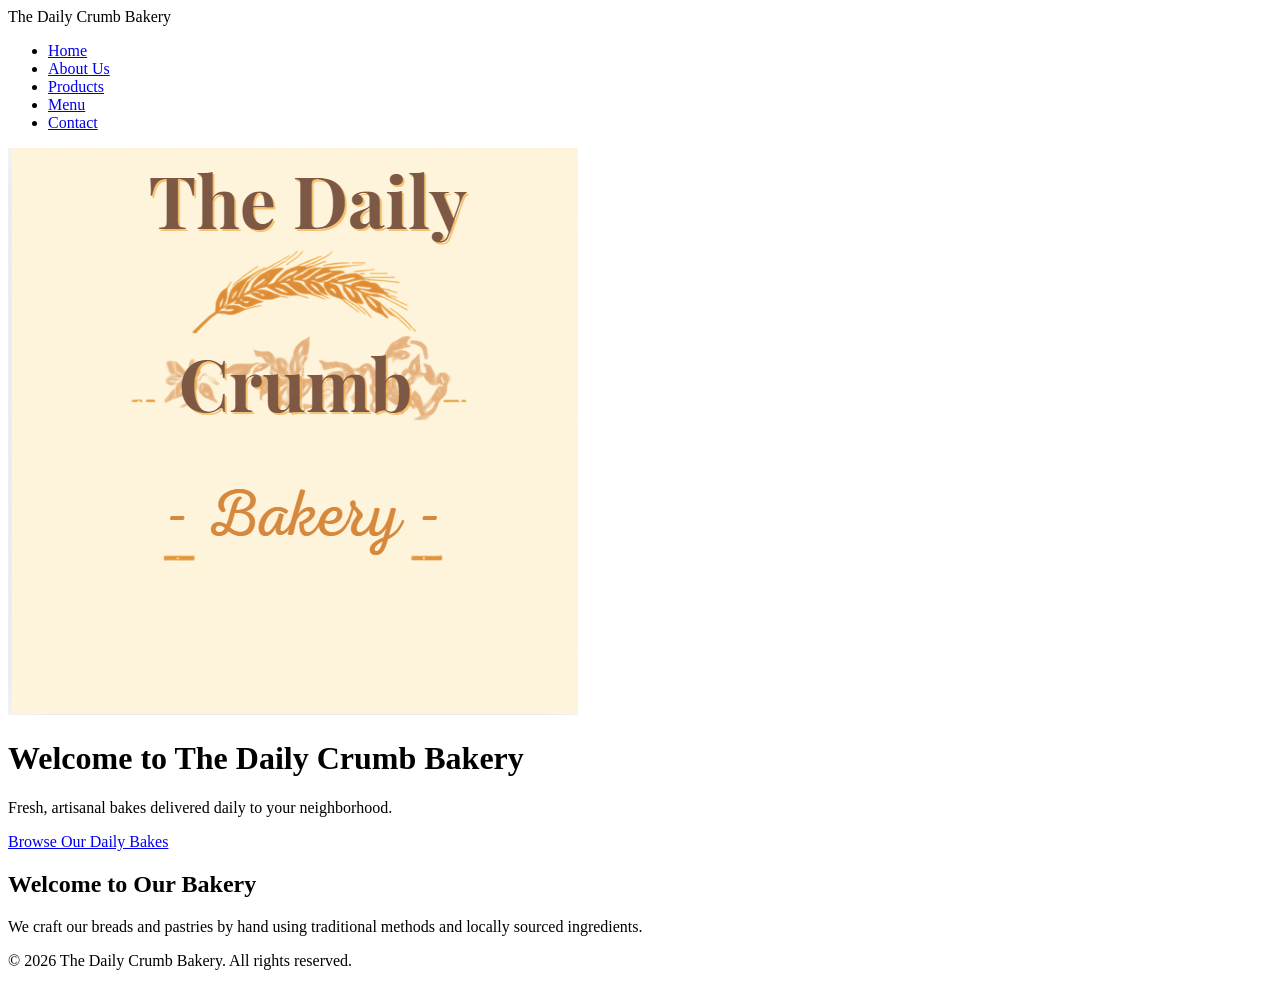
==== index.html @ 9fc3e334 "Add files via upload" ====
<!DOCTYPE html>
<html lang="en">
<head>
    <meta charset="UTF-8">
    <meta name="viewport" content="width=device-width, initial-scale=1.0">
    <title>The Daily Crumb Bakery | Artisanal Bakes</title>
    </head>
<body>

    <!--- Navigation Bar --->
    <nav class="navbar">
        <div class="nav-logo">The Daily Crumb Bakery</div>
        <ul>
            <li><a href="index.html" class="active">Home</a></li>
            <li><a href="about.html">About Us</a></li>
            <li><a href="products.html">Products</a></li>
            <li><a href="menu.html">Menu</a></li>
            <li><a href="contact.html">Contact</a></li>
        </ul>
    </nav>


    <!-- Image Banner -->
    <div class="image-banner">
        <img src="images/logo.png" alt="The Daily Crumb Bakery">
    </div>

    <!--- Hero Section --->
    <header class="hero-section">
        <div class="hero-content">
        <h1>Welcome to The Daily Crumb Bakery</h1>
        <p>Fresh, artisanal bakes delivered daily to your neighborhood.</p>
        <a href="products.html" class="btn">Browse Our Daily Bakes</a>
        </div>
    </header>

    <!--- Main Content Area--->
    <main>
        <section class="main-content">
            <section class="welcome-intro">
                <h2>Welcome to Our Bakery</h2>
                <p>We craft our breads and pastries by hand using traditional methods and locally sourced ingredients.</p>
            </section>
        </section>
    </main>

    <!--- Footer --->
    <footer class="footer">
        <p>&copy; 2026 The Daily Crumb Bakery. All rights reserved.</p>
    </footer>

</body>
</html>
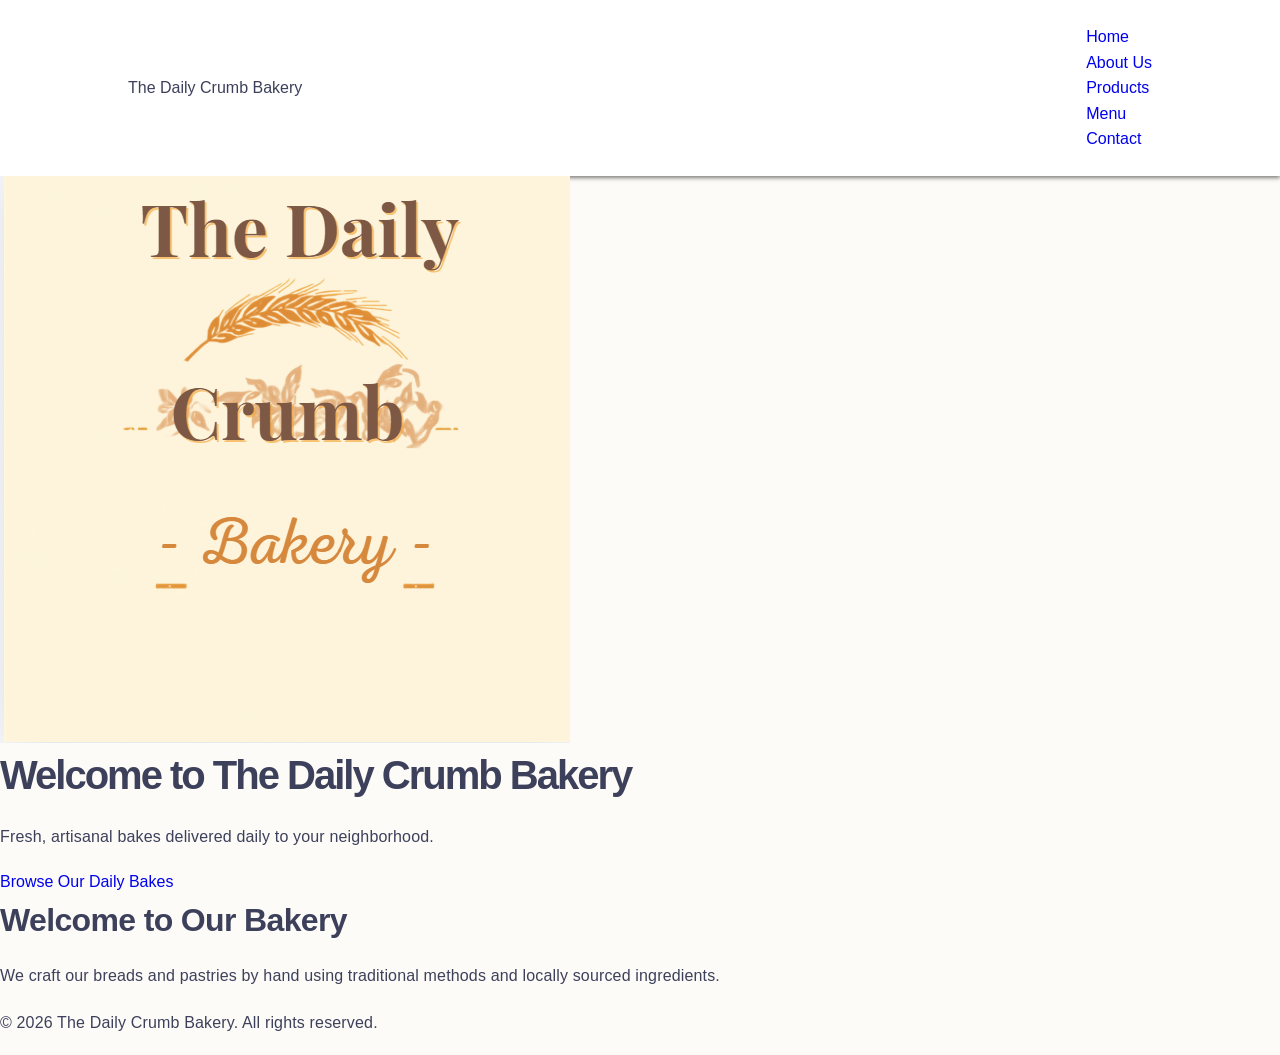
==== commit 9d05cfb4: "Feat: Complete responsive menu grids, style linking adjustments, and final project documentation" ====
--- a/index.html
+++ b/index.html
@@ -1,53 +1,54 @@
-<!DOCTYPE html>
-<html lang="en">
-<head>
-    <meta charset="UTF-8">
-    <meta name="viewport" content="width=device-width, initial-scale=1.0">
-    <title>The Daily Crumb Bakery | Artisanal Bakes</title>
-    </head>
-<body>
-
-    <!--- Navigation Bar --->
-    <nav class="navbar">
-        <div class="nav-logo">The Daily Crumb Bakery</div>
-        <ul>
-            <li><a href="index.html" class="active">Home</a></li>
-            <li><a href="about.html">About Us</a></li>
-            <li><a href="products.html">Products</a></li>
-            <li><a href="menu.html">Menu</a></li>
-            <li><a href="contact.html">Contact</a></li>
-        </ul>
-    </nav>
-
-
-    <!-- Image Banner -->
-    <div class="image-banner">
-        <img src="images/logo.png" alt="The Daily Crumb Bakery">
-    </div>
-
-    <!--- Hero Section --->
-    <header class="hero-section">
-        <div class="hero-content">
-        <h1>Welcome to The Daily Crumb Bakery</h1>
-        <p>Fresh, artisanal bakes delivered daily to your neighborhood.</p>
-        <a href="products.html" class="btn">Browse Our Daily Bakes</a>
-        </div>
-    </header>
-
-    <!--- Main Content Area--->
-    <main>
-        <section class="main-content">
-            <section class="welcome-intro">
-                <h2>Welcome to Our Bakery</h2>
-                <p>We craft our breads and pastries by hand using traditional methods and locally sourced ingredients.</p>
-            </section>
-        </section>
-    </main>
-
-    <!--- Footer --->
-    <footer class="footer">
-        <p>&copy; 2026 The Daily Crumb Bakery. All rights reserved.</p>
-    </footer>
-
-</body>
+<!DOCTYPE html>
+<html lang="en">
+<head>
+    <link rel="stylesheet" href="css/styles.css">
+    <meta charset="UTF-8">
+    <meta name="viewport" content="width=device-width, initial-scale=1.0">
+    <title>The Daily Crumb Bakery | Artisanal Bakes</title>
+    </head>
+<body>
+
+    <!--- Navigation Bar --->
+    <nav class="navbar">
+        <div class="nav-logo">The Daily Crumb Bakery</div>
+        <ul>
+            <li><a href="index.html" class="active">Home</a></li>
+            <li><a href="about.html">About Us</a></li>
+            <li><a href="products.html">Products</a></li>
+            <li><a href="menu.html">Menu</a></li>
+            <li><a href="contact.html">Contact</a></li>
+        </ul>
+    </nav>
+
+
+    <!-- Image Banner -->
+    <div class="image-banner">
+        <img src="images/logo.png" alt="The Daily Crumb Bakery">
+    </div>
+
+    <!--- Hero Section --->
+    <header class="hero-section">
+        <div class="hero-content">
+        <h1>Welcome to The Daily Crumb Bakery</h1>
+        <p>Fresh, artisanal bakes delivered daily to your neighborhood.</p>
+        <a href="products.html" class="btn">Browse Our Daily Bakes</a>
+        </div>
+    </header>
+
+    <!--- Main Content Area--->
+    <main>
+        <section class="main-content">
+            <section class="welcome-intro">
+                <h2>Welcome to Our Bakery</h2>
+                <p>We craft our breads and pastries by hand using traditional methods and locally sourced ingredients.</p>
+            </section>
+        </section>
+    </main>
+
+    <!--- Footer --->
+    <footer class="footer">
+        <p>&copy; 2026 The Daily Crumb Bakery. All rights reserved.</p>
+    </footer>
+
+</body>
 </html>
--- a/css/styles.css
+++ b/css/styles.css
@@ -0,0 +1,211 @@
+*, *::before, *::after {
+    margin: 0;
+    padding: 0;
+    box-sizing: border-box;
+}
+
+html{
+    scroll-behavior: smooth;
+}
+
+body{
+    line-height: 1.6;
+    -webkit-font-smoothing: antialiased;
+}
+
+img{
+    max-width: 100%;
+    height: auto;
+    display: block;
+}
+
+ul, ol{
+    list-style: none;
+}
+
+a{
+    text-decoration: none;
+}
+
+:root{
+    --primary-color: #d4a373;
+    --secondary-color: #f4f1de;
+    --dark-color: #3d405b;
+    --light-color: #fdfbf7;
+    --accent-color: #e07a5f;
+
+    --font-main: 'Aptos', 'Segoe UI', Roboto, Helvetica, Arial, sans-serif;
+    --base-font-size: 16px;
+}
+
+body{
+    font-family: var(--font-main);
+    font-size: var(--base-font-size);
+    color: var(--dark-color);
+    background-color: var(--light-color);
+}
+
+h1{ font-size: 2.5rem; font-weight: 700; letter-spacing: -0.05em; color: var(--dark-color); margin-bottom: 1rem; }
+h2{ font-size: 2rem; font-weight: 600; letter-spacing: -0.02em; color: var(--dark-color); margin-bottom: 1rem; }
+h3{ font-size: 1.5rem; font-weight: 600; color: var(--primary-color); margin-bottom: 1rem; }
+p{ font-size: 1rem; line-height: 1.7; letter-spacing: 0.01em; margin-bottom: 1.2rem; }
+
+.hero-btn, .submit-btn, .menu-btn{
+    display: inline-block;
+    background-color: var(--primary-color);
+    color: #ffffff;
+    padding: 0.75rem 1.5rem;
+    font-weight: 600;
+    border: 2px solid transparent;
+    border-radius: 4px;
+    box-shadow: 0 4px 6px rgba(0, 0, 0, 0.1);
+    transition: all 0.3s ease;
+    cursor: pointer;
+}
+
+.hero-btn:hover, .submit-btn:hover, .menu-btn:hover{
+    background-color: var(--accent-color);
+    box-shadow: 0 6px 12px rgba(0, 0, 0, 0.15);
+    transform: translateY(-2px);
+}
+
+.hero-btn:active, .submit-btn:active, .menu-btn:active{
+    transform: translateY(0);
+    box-shadow: 0 2px 4px rgba(0, 0, 0, 0.1);
+}
+
+input:focus, textarea:focus{
+    outline: none;
+    border-color: var(--primary-color);
+    box-shadow: 0 0 0 3px rgba(212, 163, 115, 0.3);    
+}
+
+.navbar{
+    display: flex;
+    justify-content: space-between;
+    align-items: center;
+    padding: 1.5rem 10%;
+    background-color: #ffffff;
+    box-shadow: 0 2px 4px rgba(0, 0, 0, 0.5);
+}
+
+.nav-links{
+    display: flex;
+    gap: 2rem;
+}
+
+.nav-links a.active{
+    color: var(--primary-color);
+    border-bottom: 2px solid var(--primary-color);
+}
+
+.products-grid, .locations-grid, .values-grid{
+    display: grid;
+    grid-template-columns: repeat(3, 1fr);
+    gap: 2rem;
+    padding: 3rem 10%;
+}
+
+.product-card, .location-card, .value-card{
+    background-color: #ffffff;
+    padding: 1.5rem;
+    border: 1px solid rgba(0, 0, 0, 0.05);
+    border-radius: 8px;
+    box-shadow: 0 4px 6px rgba(0, 0, 0, 0.05);
+    border-radius: 8px;
+    box-shadow: rgba(0, 0, 0, 0.02);
+}
+
+.menu-image{
+    display: flex;
+    justify-content: center;
+    margin: 20px 0;
+}
+
+.menu-intro{
+    text-align: center;
+    padding: 2rem 10% 0 10%;
+}
+
+.menu-categories{
+    display: grid;
+    grid-template-columns: repeat(3, 1fr);
+    gap: 2rem;
+    padding: 2rem 10%;
+}
+
+.menu-categories > section, .menu-categories > div{
+    background-color: #ffffff;
+    padding: 1.5rem;
+    border: 1px solid rgba(0, 0, 0, 0.05);
+    border-radius: 8px;
+    box-shadow: 0 4px 6px rgba(0, 0, 0, 0.05);
+}
+
+.menu-card{
+    background-color: #ffffff;
+    padding: 1.5rem;
+    border: 1px solid rgba(0, 0, 0, 0.05);
+    border-radius: 8px;
+    box-shadow: 0 4px 6px rgba(0, 0, 0, 0.05);
+}
+
+.menu-list{
+    padding: 0.5rem 0;
+    margin-top: 1rem;
+}
+
+.menu-list li{
+    display: flex;
+    justify-content: space-between;
+    align-items: center;
+    padding: 0.75rem 0;
+    border-bottom: 1px dashed #e0e0e0;
+}
+
+.menu-list li:last-child{
+    border-bottom: none;
+}
+
+.item-name{
+    font-weight: 500;
+    color: var(--dark-color);
+}
+
+.item-price{
+    font-weight: 700;
+    color: var(--primary-color);
+}
+    
+
+@media (max-width: 992px){
+    body{ font-size: 0.95rem;}
+    .navbar{ padding: 1.2rem 5%;}
+
+    .products-grid, .locations-grid, .values-grid{
+        grid-template-columns: repeat(2, 1fr);
+        padding: 2rem 5%;
+    }
+}
+
+@media (max-width: 576px){
+    .navbar{
+        flex-direction: column;
+        gap: 1rem;
+    }
+
+    .nav-links{
+        flex-direction: column;
+        align-items: center;
+        gap: 1rem;
+        width: 100%;
+    }
+
+    .products-grid, .locations-grid, .values-grid{
+        grid-template-columns: 1fr;
+        padding: 1.5rem 5%;
+    }
+
+    h1{ font-size: 2rem;}
+    h2{ font-size: 1.6rem;}
+}
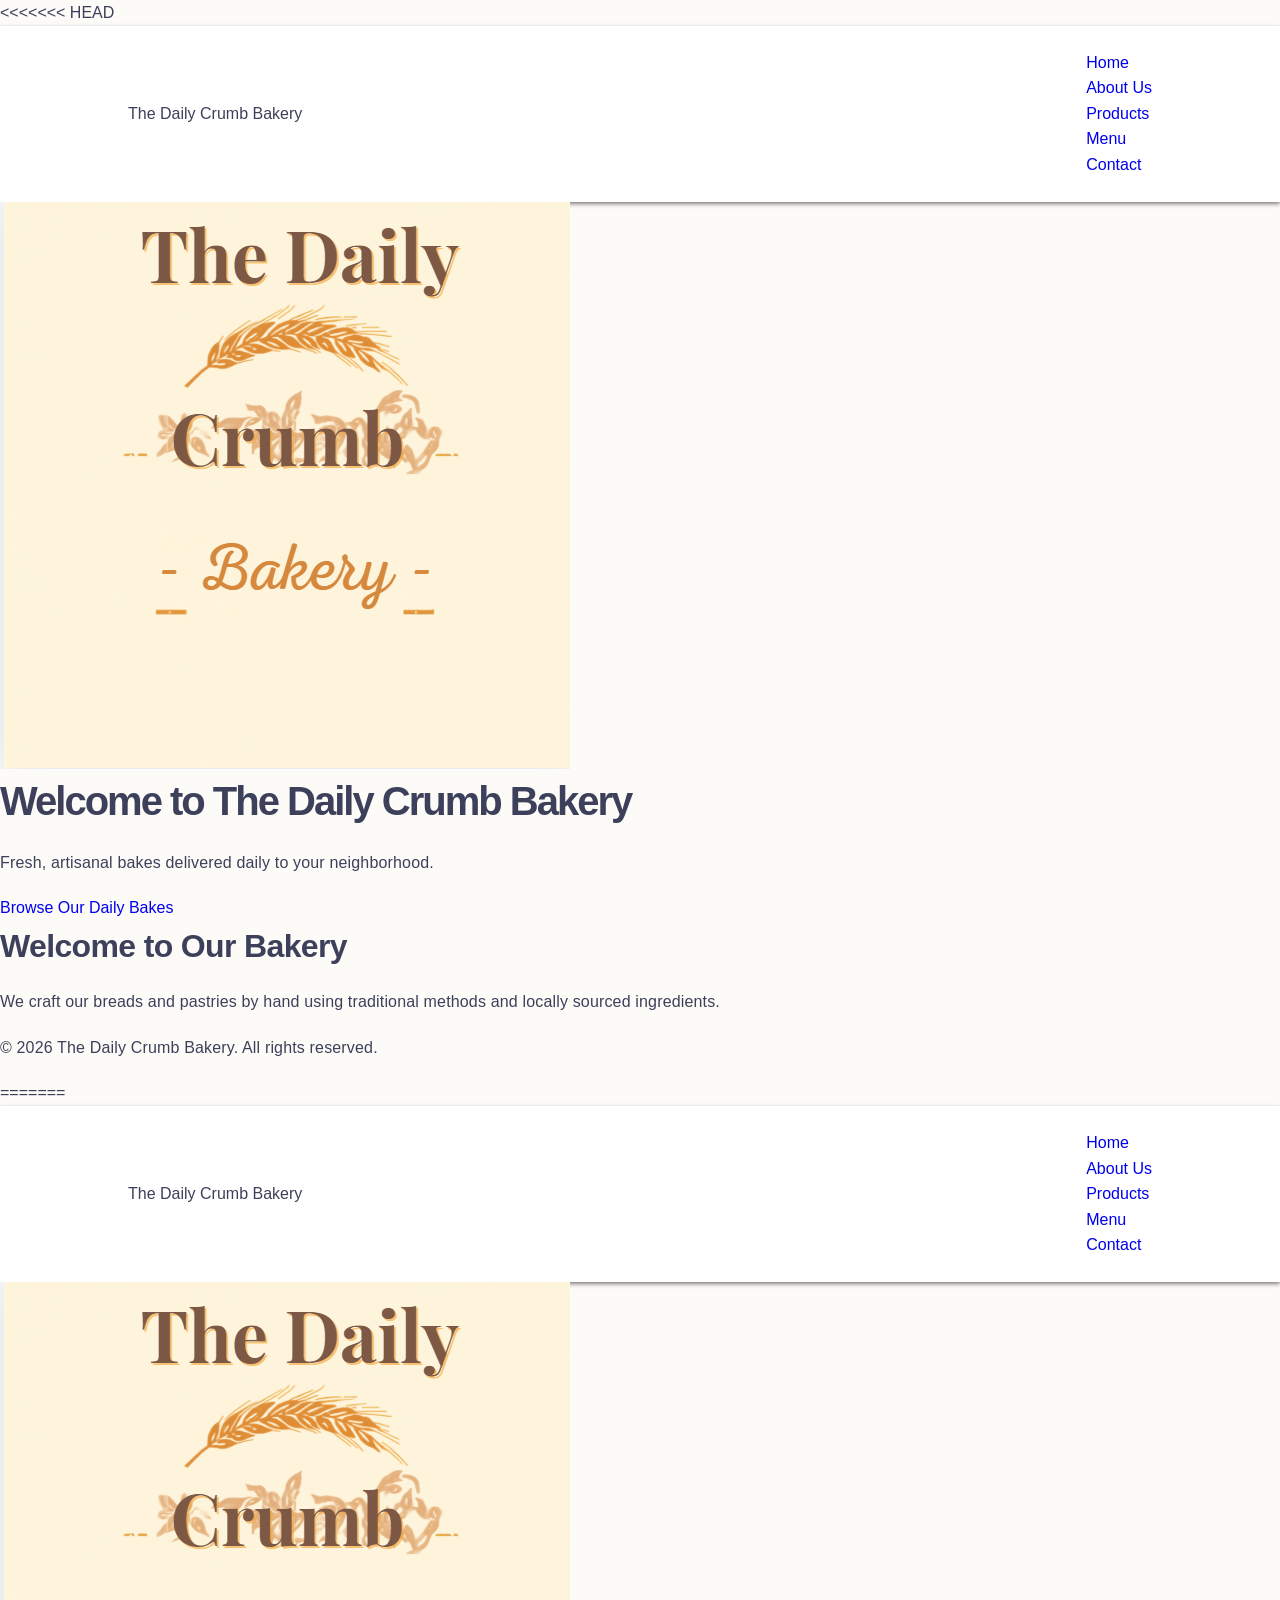
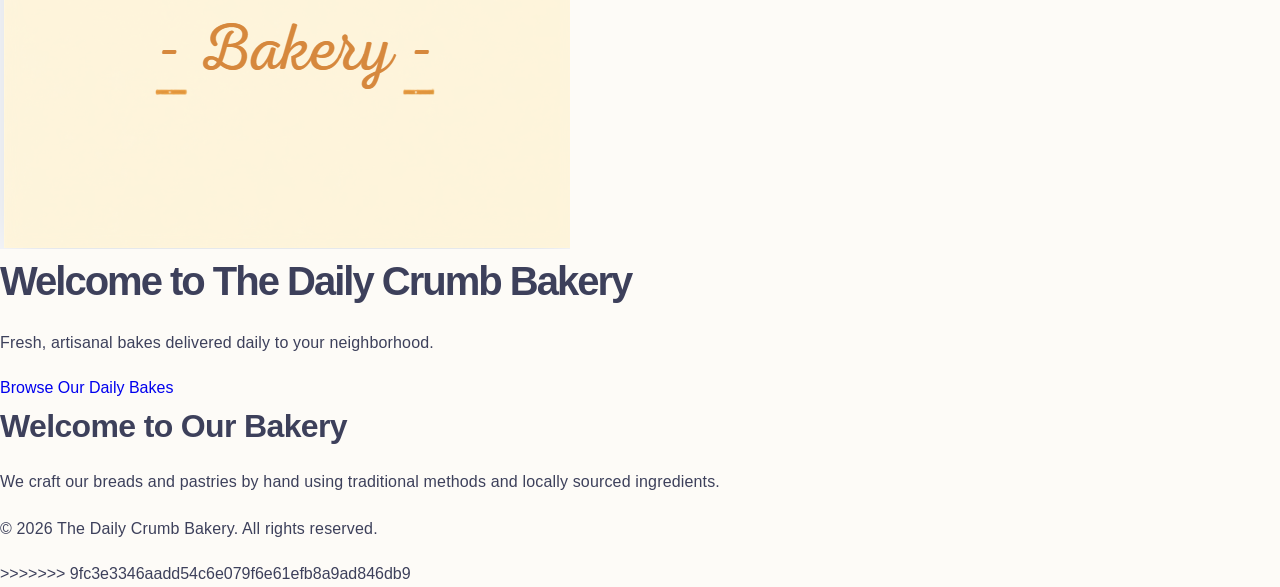
==== commit 65eec122: "Docs: Complete Part 2 README framework update" ====
--- a/index.html
+++ b/index.html
@@ -1,3 +1,4 @@
+<<<<<<< HEAD
 <!DOCTYPE html>
 <html lang="en">
 <head>
@@ -51,4 +52,58 @@
     </footer>
 
 </body>
+=======
+<!DOCTYPE html>
+<html lang="en">
+<head>
+    <meta charset="UTF-8">
+    <meta name="viewport" content="width=device-width, initial-scale=1.0">
+    <title>The Daily Crumb Bakery | Artisanal Bakes</title>
+    </head>
+<body>
+
+    <!--- Navigation Bar --->
+    <nav class="navbar">
+        <div class="nav-logo">The Daily Crumb Bakery</div>
+        <ul>
+            <li><a href="index.html" class="active">Home</a></li>
+            <li><a href="about.html">About Us</a></li>
+            <li><a href="products.html">Products</a></li>
+            <li><a href="menu.html">Menu</a></li>
+            <li><a href="contact.html">Contact</a></li>
+        </ul>
+    </nav>
+
+
+    <!-- Image Banner -->
+    <div class="image-banner">
+        <img src="images/logo.png" alt="The Daily Crumb Bakery">
+    </div>
+
+    <!--- Hero Section --->
+    <header class="hero-section">
+        <div class="hero-content">
+        <h1>Welcome to The Daily Crumb Bakery</h1>
+        <p>Fresh, artisanal bakes delivered daily to your neighborhood.</p>
+        <a href="products.html" class="btn">Browse Our Daily Bakes</a>
+        </div>
+    </header>
+
+    <!--- Main Content Area--->
+    <main>
+        <section class="main-content">
+            <section class="welcome-intro">
+                <h2>Welcome to Our Bakery</h2>
+                <p>We craft our breads and pastries by hand using traditional methods and locally sourced ingredients.</p>
+            </section>
+        </section>
+    </main>
+
+    <!--- Footer --->
+    <footer class="footer">
+        <p>&copy; 2026 The Daily Crumb Bakery. All rights reserved.</p>
+    </footer>
+
+</body>
+>>>>>>> 9fc3e3346aadd54c6e079f6e61efb8a9ad846db9
 </html>
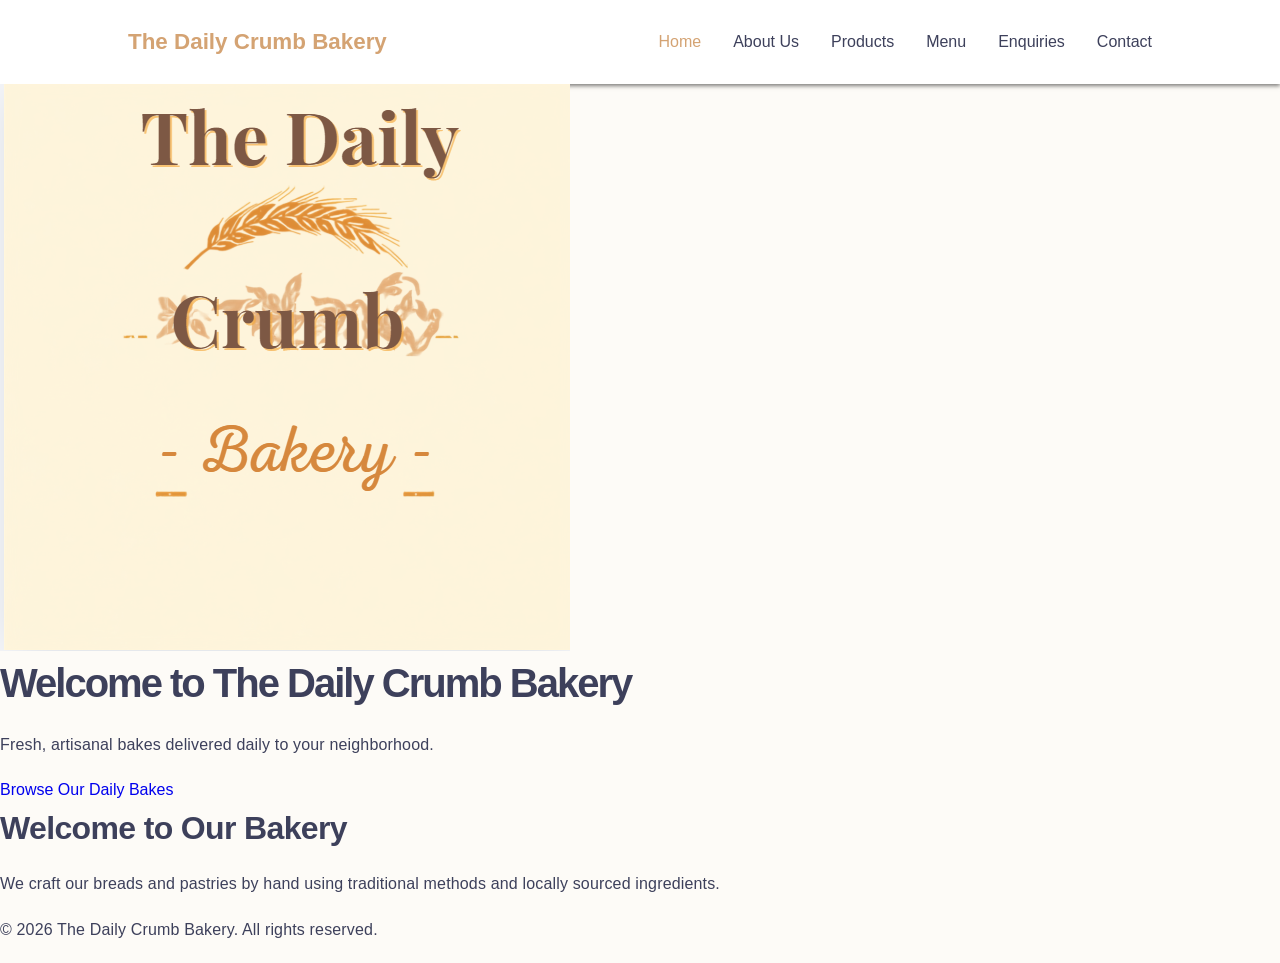
==== commit b0628008: "Final: Safe upload of all structural files and SEO components" ====
--- a/index.html
+++ b/index.html
@@ -1,4 +1,3 @@
-<<<<<<< HEAD
 <!DOCTYPE html>
 <html lang="en">
 <head>
@@ -6,17 +5,20 @@
     <meta charset="UTF-8">
     <meta name="viewport" content="width=device-width, initial-scale=1.0">
     <title>The Daily Crumb Bakery | Artisanal Bakes</title>
-    </head>
+    <meta name="description" content="Welcome to The Daily Crumb Bakery. We craft our breads and pastries by hand using traditional 36-hour slow fermentation sourdough loaves fresh every morning.">
+    <meta name="keywords" content="Bakery Johannesburg, Artisanal Bakes, Freshly Baked Goods, Sourdough Bread, Pastries, Cakes, Muffins, Croissants, Local Bakery, Daily Bakes">
+</head>
 <body>
 
     <!--- Navigation Bar --->
     <nav class="navbar">
         <div class="nav-logo">The Daily Crumb Bakery</div>
-        <ul>
+        <ul class="nav-links">
             <li><a href="index.html" class="active">Home</a></li>
             <li><a href="about.html">About Us</a></li>
             <li><a href="products.html">Products</a></li>
             <li><a href="menu.html">Menu</a></li>
+            <li><a href="enquiry.html">Enquiries</a></li>
             <li><a href="contact.html">Contact</a></li>
         </ul>
     </nav>
@@ -51,59 +53,8 @@
         <p>&copy; 2026 The Daily Crumb Bakery. All rights reserved.</p>
     </footer>
 
-</body>
-=======
-<!DOCTYPE html>
-<html lang="en">
-<head>
-    <meta charset="UTF-8">
-    <meta name="viewport" content="width=device-width, initial-scale=1.0">
-    <title>The Daily Crumb Bakery | Artisanal Bakes</title>
-    </head>
-<body>
-
-    <!--- Navigation Bar --->
-    <nav class="navbar">
-        <div class="nav-logo">The Daily Crumb Bakery</div>
-        <ul>
-            <li><a href="index.html" class="active">Home</a></li>
-            <li><a href="about.html">About Us</a></li>
-            <li><a href="products.html">Products</a></li>
-            <li><a href="menu.html">Menu</a></li>
-            <li><a href="contact.html">Contact</a></li>
-        </ul>
-    </nav>
-
-
-    <!-- Image Banner -->
-    <div class="image-banner">
-        <img src="images/logo.png" alt="The Daily Crumb Bakery">
-    </div>
-
-    <!--- Hero Section --->
-    <header class="hero-section">
-        <div class="hero-content">
-        <h1>Welcome to The Daily Crumb Bakery</h1>
-        <p>Fresh, artisanal bakes delivered daily to your neighborhood.</p>
-        <a href="products.html" class="btn">Browse Our Daily Bakes</a>
-        </div>
-    </header>
-
-    <!--- Main Content Area--->
-    <main>
-        <section class="main-content">
-            <section class="welcome-intro">
-                <h2>Welcome to Our Bakery</h2>
-                <p>We craft our breads and pastries by hand using traditional methods and locally sourced ingredients.</p>
-            </section>
-        </section>
-    </main>
-
-    <!--- Footer --->
-    <footer class="footer">
-        <p>&copy; 2026 The Daily Crumb Bakery. All rights reserved.</p>
-    </footer>
+    <!--- JavaScript --->
+    <script src="js/main.js"></script>
 
 </body>
->>>>>>> 9fc3e3346aadd54c6e079f6e61efb8a9ad846db9
 </html>
--- a/css/styles.css
+++ b/css/styles.css
@@ -81,22 +81,36 @@
 }
 
 .navbar{
-    display: flex;
-    justify-content: space-between;
-    align-items: center;
-    padding: 1.5rem 10%;
-    background-color: #ffffff;
-    box-shadow: 0 2px 4px rgba(0, 0, 0, 0.5);
+    display: flex !important;
+    justify-content: space-between !important;
+    align-items: center !important;
+    padding: 1.5rem 10% !important;
+    background-color: #ffffff !important;
+    box-shadow: 0 2px 4px rgba(0, 0, 0, 0.5) !important;
+    width: 100%;
+}
+
+.nav-logo{
+    font-size: 1.4rem;
+    font-weight: 700;
+    color: var(--primary-color);
 }
 
 .nav-links{
-    display: flex;
-    gap: 2rem;
-}
-
-.nav-links a.active{
+    display: flex !important;
+    gap: 2rem !important;
+    list-style: none;
+}
+
+.nav-links a{
+    text-decoration: none;
+    color: var(--dark-color);
+    font-weight: 500;
+    transition: color 0.3s ease;
+}
+
+.nav-links a:hover, .nav-links a.active{
     color: var(--primary-color);
-    border-bottom: 2px solid var(--primary-color);
 }
 
 .products-grid, .locations-grid, .values-grid{
@@ -128,7 +142,7 @@
 }
 
 .menu-categories{
-    display: grid;
+    display: grid !important;
     grid-template-columns: repeat(3, 1fr);
     gap: 2rem;
     padding: 2rem 10%;
